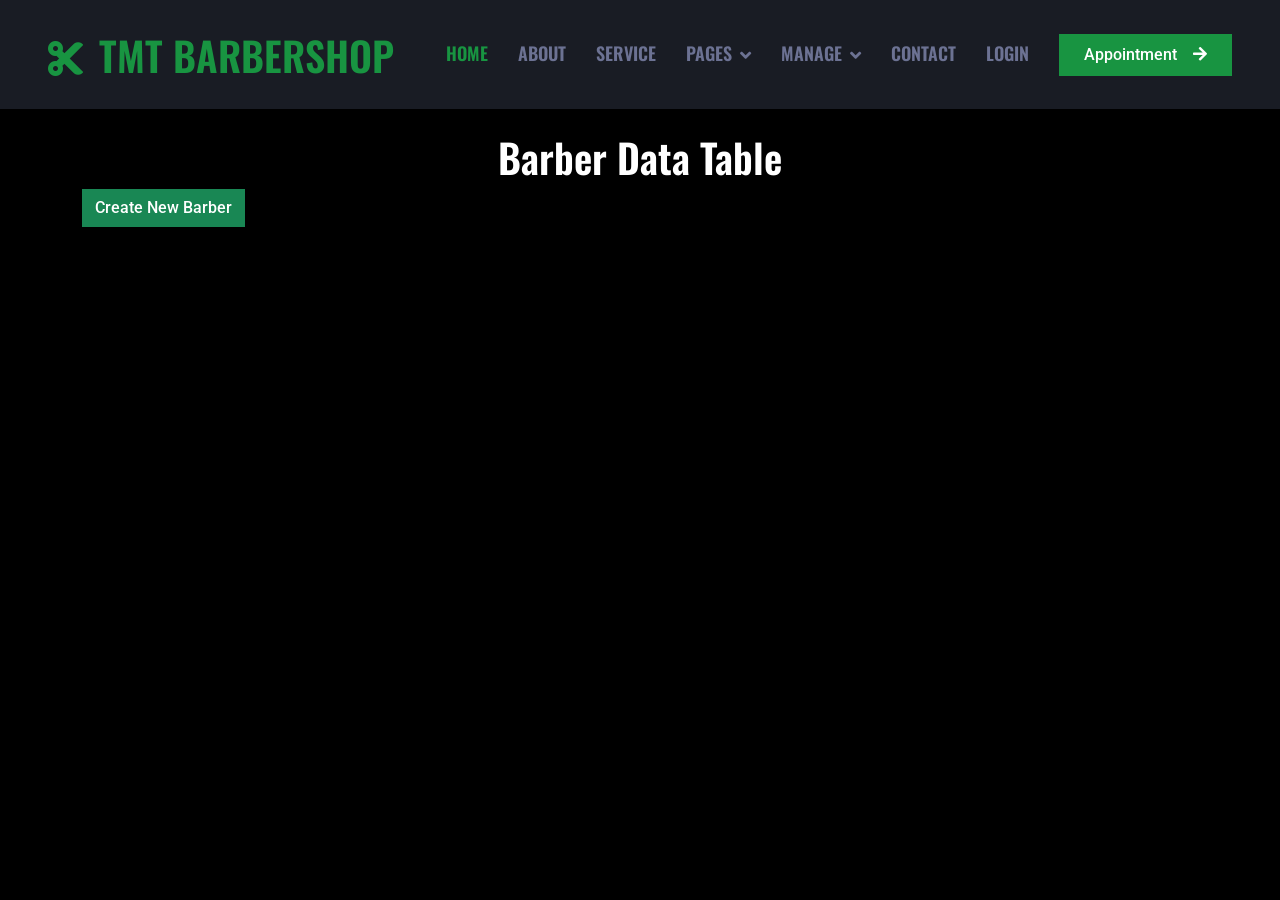
==== frontend/barber-manage.html @ f1e252f8 "'add-frontend'" ====
<!DOCTYPE html>
<html lang="en">
<head>
    <meta charset="utf-8">
    <title>TMT BARBERSHOP</title>
    <meta content="width=device-width, initial-scale=1.0" name="viewport">
    <meta content="" name="keywords">
    <meta content="" name="description">

    <!-- Favicon -->
    <link href="img/favicon.ico" rel="icon">

    <!-- Google Web Fonts -->
    <link rel="preconnect" href="https://fonts.googleapis.com">
    <link rel="preconnect" href="https://fonts.gstatic.com" crossorigin>
    <link href="https://fonts.googleapis.com/css2?family=Roboto:wght@400;500&family=Oswald:wght@600&display=swap" rel="stylesheet">

    <!-- Icon Font Stylesheet -->
    <link href="https://cdnjs.cloudflare.com/ajax/libs/font-awesome/5.10.0/css/all.min.css" rel="stylesheet">
    <link href="https://cdn.jsdelivr.net/npm/bootstrap-icons@1.4.1/font/bootstrap-icons.css" rel="stylesheet">

    <!-- Libraries Stylesheet -->
    <link href="lib/animate/animate.min.css" rel="stylesheet">
    <link href="lib/owlcarousel/assets/owl.carousel.min.css" rel="stylesheet">

    <!-- Customized Bootstrap Stylesheet -->
    <link href="css/bootstrap.min.css" rel="stylesheet">

    <!-- Template Stylesheet -->
    <link href="css/style.css" rel="stylesheet">
    <link href="css/barber-manage.css" rel="stylesheet">

</head>
<body>
    <!-- Navbar Start -->
    <nav class="navbar navbar-expand-lg bg-secondary navbar-dark sticky-top py-lg-0 px-lg-5 wow fadeIn" data-wow-delay="0.1s">
        <a href="index.html" class="navbar-brand ms-4 ms-lg-0">
            <h1 class="mb-0 text-primary text-uppercase"><i class="fa fa-cut me-3"></i>TMT BARBERSHOP</h1>
        </a>
        <button type="button" class="navbar-toggler me-4" data-bs-toggle="collapse" data-bs-target="#navbarCollapse">
            <span class="navbar-toggler-icon"></span>
        </button>
        <div class="collapse navbar-collapse" id="navbarCollapse">
            <div class="navbar-nav ms-auto p-4 p-lg-0">
                <a href="index.html" class="nav-item nav-link active">Home</a>
                <a href="about.html" class="nav-item nav-link">About</a>
                <a href="service.html" class="nav-item nav-link">Service</a>
                <div class="nav-item dropdown">
                    <a href="#" class="nav-link dropdown-toggle" data-bs-toggle="dropdown">Pages</a>
                    <div class="dropdown-menu m-0">
                        <a href="price.html" class="dropdown-item">Pricing Plan</a>
                        <a href="team.html" class="dropdown-item">Our Barber</a>
                        <a href="open.html" class="dropdown-item">Working Hours</a>
                        <a href="testimonial.html" class="dropdown-item">Testimonial</a>
                        <a href="404.html" class="dropdown-item">404 Page</a>
                    </div>
                </div>
                <div class="nav-item dropdown">
                    <a href="#" class="nav-link dropdown-toggle" data-bs-toggle="dropdown">Manage</a>
                    <div class="dropdown-menu m-0">
                        <a href="service-manage.html" class="dropdown-item">Service</a>
                        <a href="barber-manage.html" class="dropdown-item">Barber</a>
                    </div>
                </div>
                <a href="contact.html" class="nav-item nav-link">Contact</a>
                <a id="login-bt" class="nav-item nav-link">Login</a>
                <div class="nav-item dropdown">
                    <a id="profile-bt" style="display: none;" class="nav-link dropdown-toggle" data-bs-toggle="dropdown">Profile</a>
                    <div class="dropdown-menu m-0">
                        <a href="price.html" class="dropdown-item">Profile</a>
                        <a id="logout-bt" class="dropdown-item">Logout</a>
                    </div>
                </div>
            </div>
            <a href="" class="btn btn-primary rounded-0 py-2 px-lg-4 d-none d-lg-block">Appointment<i class="fa fa-arrow-right ms-3"></i></a>
        </div>
    </nav>
    <!-- Navbar End -->




    <div class="container mt-4">
        <h1 class="text-center">Barber Data Table</h1>
        <button class="btn btn-success mb-3" data-bs-toggle="modal" data-bs-target="#createBarberModal">Create New Barber</button>

        <div id="barberData">
            <!-- Data will be inserted here -->
        </div>
    </div>

    <!-- Create Barber Modal -->
    <div class="modal fade" id="createBarberModal" tabindex="-1" aria-labelledby="createBarberModalLabel" aria-hidden="true">
        <div class="modal-dialog">
            <div class="modal-content">
                <div class="modal-header">
                    <h5 class="modal-title" id="createBarberModalLabel">Create New Barber</h5>
                    <button type="button" class="btn-close" data-bs-dismiss="modal" aria-label="Close"></button>
                </div>
                <div class="modal-body">
                    <form id="createBarberForm">
                        <div class="mb-3">
                            <label for="username" class="form-label">Username</label>
                            <input type="text" class="form-control" id="username" name="username" required>
                        </div>
                        <div class="mb-3">
                            <label for="email" class="form-label">Email</label>
                            <input type="email" class="form-control" id="email" name="email" required>
                        </div>
                        <div class="mb-3">
                            <label for="phoneNumber" class="form-label">Phone Number</label>
                            <input type="text" class="form-control" id="phoneNumber" name="phoneNumber" required>
                        </div>
                        <div class="mb-3">
                            <label for="fullName" class="form-label">Full Name</label>
                            <input type="text" class="form-control" id="fullName" name="fullName" required>
                        </div>
                        <div class="mb-3">
                            <label for="dob" class="form-label">Date of Birth</label>
                            <input type="date" class="form-control" id="dob" name="dob">
                        </div>
                        
                        <div class="mb-3">
                            <label for="password" class="form-label">Password</label>
                            <input type="text" class="form-control" id="password" name="password">
                        </div>
                        <button type="submit" class="btn btn-success">Create Barber</button>
                    </form>
                </div>
            </div>
        </div>
    </div>

    <script src="https://cdn.jsdelivr.net/npm/bootstrap@5.1.3/dist/js/bootstrap.bundle.min.js"></script>
    <script src="js/barber-manage.js"></script>
</body>
</html>
---- frontend/css/style.css ----
/********** Template CSS **********/
:root {
    --primary: #189441;
    --secondary: #191C24;
    --light: #6C7293;
    --dark: #000000;
}

.back-to-top {
    position: fixed;
    display: none;
    right: 45px;
    bottom: 45px;
    z-index: 99;
}


/*** Spinner ***/
#spinner {
    opacity: 0;
    visibility: hidden;
    transition: opacity .5s ease-out, visibility 0s linear .5s;
    z-index: 99999;
}

#spinner.show {
    transition: opacity .5s ease-out, visibility 0s linear 0s;
    visibility: visible;
    opacity: 1;
}


/*** Button ***/
.btn {
    font-weight: 500;
    transition: .5s;
}

.btn-square {
    width: 38px;
    height: 38px;
}

.btn-sm-square {
    width: 32px;
    height: 32px;
}

.btn-lg-square {
    width: 48px;
    height: 48px;
}

.btn-square,
.btn-sm-square,
.btn-lg-square {
    padding: 0;
    display: flex;
    align-items: center;
    justify-content: center;
    font-weight: normal;
}


/*** Navbar ***/
.navbar .dropdown-toggle::after {
    border: none;
    content: "\f107";
    font-family: "Font Awesome 5 Free";
    font-weight: 900;
    vertical-align: middle;
    margin-left: 8px;
}

.navbar .navbar-nav .nav-link {
    margin-right: 30px;
    padding: 40px 0;
    color: var(--light);
    font-family: 'Oswald', sans-serif;
    font-size: 18px;
    font-weight: 600;
    text-transform: uppercase;
    outline: none;
}

.navbar .navbar-nav .nav-link:hover,
.navbar .navbar-nav .nav-link.active {
    color: var(--primary);
}

.navbar.sticky-top {
    top: -100px;
    transition: .5s;
}

@media (max-width: 991.98px) {
    .navbar .navbar-nav .nav-link,
    .navbar.shadow-sm .navbar-nav .nav-link {
        margin-right: 0;
        padding: 10px 0;
    }

    .navbar .navbar-nav {
        margin-top: 8px;
        border-top: 1px solid var(--light);
    }
}

@media (min-width: 992px) {
    .navbar.shadow-sm .navbar-nav .nav-link {
        padding: 20px 0;
    }

    .navbar .nav-item .dropdown-menu {
        display: block;
        border: none;
        margin-top: 0;
        top: 150%;
        opacity: 0;
        visibility: hidden;
        transition: .5s;
    }

    .navbar .nav-item:hover .dropdown-menu {
        top: 100%;
        visibility: visible;
        transition: .5s;
        opacity: 1;
    }
}


/*** Header ***/
.carousel-caption {
    top: 0;
    left: 0;
    right: 0;
    bottom: 0;
    background: rgba(0, 0, 0, .85);
    z-index: 1;
}

.carousel-control-prev,
.carousel-control-next {
    width: 10%;
}

.carousel-control-prev-icon,
.carousel-control-next-icon {
    width: 3rem;
    height: 3rem;
}

@media (max-width: 768px) {
    #header-carousel .carousel-item {
        position: relative;
        min-height: 450px;
    }
    
    #header-carousel .carousel-item img {
        position: absolute;
        width: 100%;
        height: 100%;
        object-fit: cover;
    }
}

.page-header {
    background: linear-gradient(rgba(0, 0, 0, .85), rgba(0, 0, 0, .85)), url(../img/carousel-1.jpg) center center no-repeat;
    background-size: cover;
}

.breadcrumb-item + .breadcrumb-item::before {
    color: var(--light);
}


/*** Service ***/
.service-item .btn {
    position: absolute;
    right: -50px;
    bottom: -50px;
    width: 50px;
    height: 50px;
    color: var(--primary);
    background: var(--dark);
    opacity: 0;
}

.service-item:hover .btn {
    right: 0;
    bottom: 0;
    opacity: 1;
}


/*** Team ***/
.team-item .team-img::before,
.team-item .team-img::after {
    position: absolute;
    content: "";
    width: 0;
    height: 100%;
    top: 0;
    left: 0;
    background: rgba(0, 0, 0, .85);
    transition: .5s;
}

.team-item .team-img::after {
    left: auto;
    right: 0;
}

.team-item:hover .team-img::before,
.team-item:hover .team-img::after {
    width: 50%;
}

.team-item .team-img .team-social {
    position: absolute;
    width: 100%;
    height: 100%;
    top: 0;
    left: 0;
    display: flex;
    align-items: center;
    justify-content: center;
    transition: .5s;
    z-index: 3;
    opacity: 0;
}

.team-item:hover .team-img .team-social {
    transition-delay: .3s;
    opacity: 1;
}

.team-item .team-social .btn {
    display: inline-flex;
    margin: 0 3px;
    color: var(--primary);
    background: var(--dark);
}

.team-item .team-social .btn:hover {
    color: #FFFFFF;
    background: var(--primary);
}


/*** Testimonial ***/
.testimonial-carousel {
    max-width: 700px;
    margin: 0 auto;
}

.testimonial-carousel .owl-dots {
    margin-top: 35px;
    height: 100px;
    display: flex;
    align-items: center;
    justify-content: center;
}

.testimonial-carousel .owl-dots .owl-dot {
    width: 60px;
    height: 60px;
    margin: 0 5px;
    padding: 10px;
    background: var(--secondary);
    transition: .5s;
}

.testimonial-carousel .owl-dots .owl-dot.active {
    width: 100px;
    height: 100px;
}

.testimonial-carousel .owl-dots .owl-dot img {
    opacity: .1;
    transition: .5s;
}

.testimonial-carousel .owl-dots .owl-dot.active img {
    opacity: 1;
}


/*** Footer ***/
.footer .btn.btn-link {
    display: block;
    margin-bottom: 5px;
    padding: 0;
    text-align: left;
    color: var(--light);
    font-size: 15px;
    font-weight: normal;
    text-transform: capitalize;
    transition: .3s;
}

.footer .btn.btn-link::before {
    position: relative;
    content: "\f105";
    font-family: "Font Awesome 5 Free";
    font-weight: 900;
    margin-right: 10px;
}

.footer .btn.btn-link:hover {
    color: var(--primary);
    letter-spacing: 1px;
    box-shadow: none;
}

.footer .copyright {
    padding: 1.5rem;
    font-size: 15px;
    background: var(--dark);
}

.footer .copyright a {
    color: var(--light);
}

.footer .copyright a:hover {
    color: var(--primary);
}

.modal-content {
    background-color: rgba(255, 255, 255, 0.068); /* Adjust the opacity as needed */
    border: none;
}
.modal-backdrop.show {
    opacity: 0.5; /* Adjust the opacity of the backdrop */
}
---- frontend/css/barber-manage.css ----
.modal-content {
    background-color: #777f87; /* Set a solid white background */
    opacity: 1; /* Ensure the modal content is fully opaque */
}

.form-label {
    font-weight: bold;
    color: black;
}
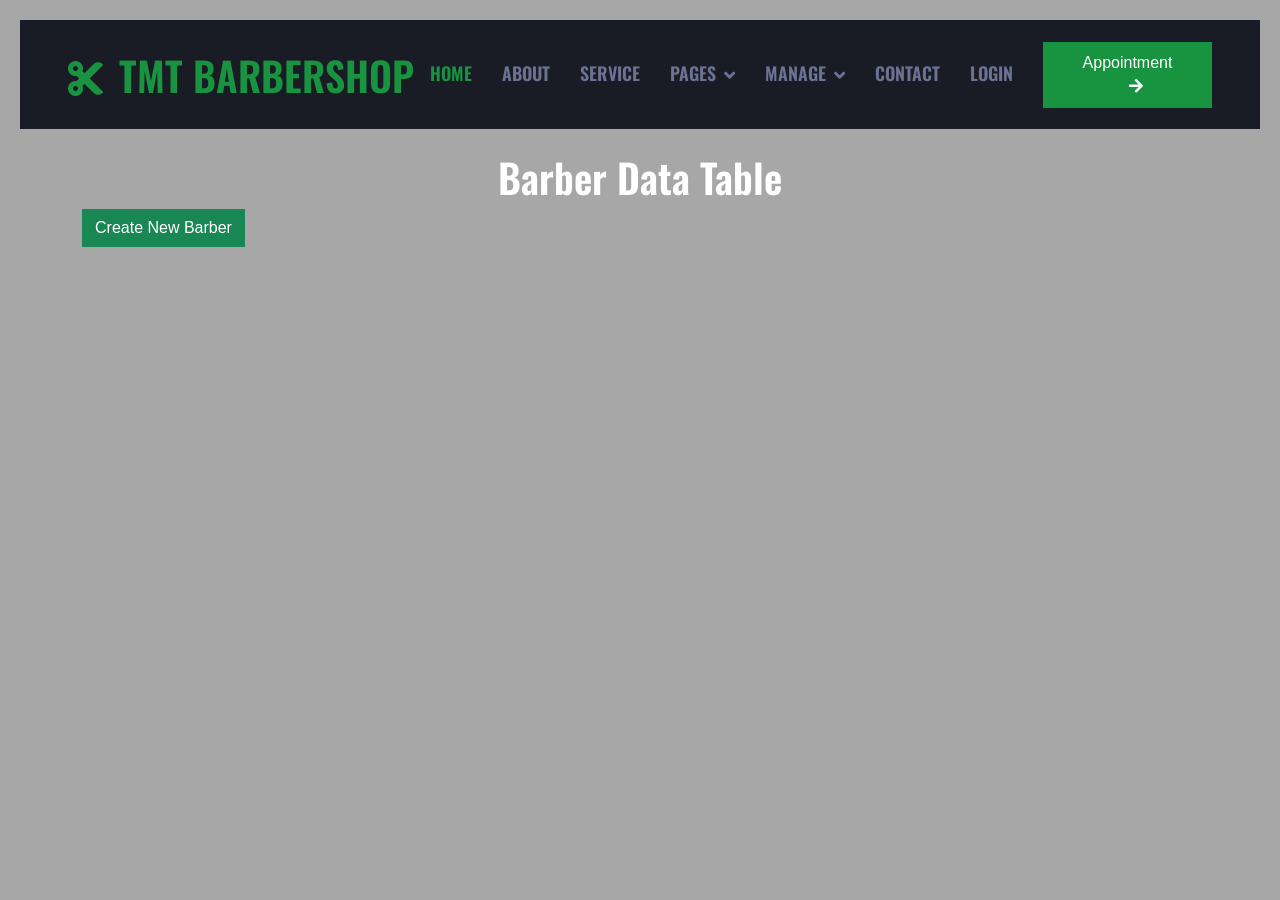
==== commit 1ab93ab5: "update: front end" ====
--- a/frontend/barber-manage.html
+++ b/frontend/barber-manage.html
@@ -60,6 +60,8 @@
                     <div class="dropdown-menu m-0">
                         <a href="service-manage.html" class="dropdown-item">Service</a>
                         <a href="barber-manage.html" class="dropdown-item">Barber</a>
+                        <a href="timeslot-manage.html" class="dropdown-item">Timeslot</a>
+                        <a href="booking-manage.html" class="dropdown-item">Booking</a>
                     </div>
                 </div>
                 <a href="contact.html" class="nav-item nav-link">Contact</a>
@@ -124,6 +126,7 @@
                             <label for="password" class="form-label">Password</label>
                             <input type="text" class="form-control" id="password" name="password">
                         </div>
+                        <input type="text" class="form-control" id="role" name="role" value=2 hidden>
                         <button type="submit" class="btn btn-success">Create Barber</button>
                     </form>
                 </div>
@@ -131,6 +134,9 @@
         </div>
     </div>
 
+    <!-- Template Javascript -->
+    <script src="js/main.js"></script>
+    <script src="js/account.js"></script>
     <script src="https://cdn.jsdelivr.net/npm/bootstrap@5.1.3/dist/js/bootstrap.bundle.min.js"></script>
     <script src="js/barber-manage.js"></script>
 </body>
--- a/frontend/css/style.css
+++ b/frontend/css/style.css
@@ -1,4 +1,16 @@
 /********** Template CSS **********/
+body {
+    font-family: Arial, sans-serif;
+    background-color: #a7a7a7;
+    margin: 0;
+    padding: 20px;
+}
+
+/* set color for text in table*/
+.table {
+    color: black;
+}
+
 :root {
     --primary: #189441;
     --secondary: #191C24;
@@ -334,4 +346,4 @@
 }
 .modal-backdrop.show {
     opacity: 0.5; /* Adjust the opacity of the backdrop */
-}+}
